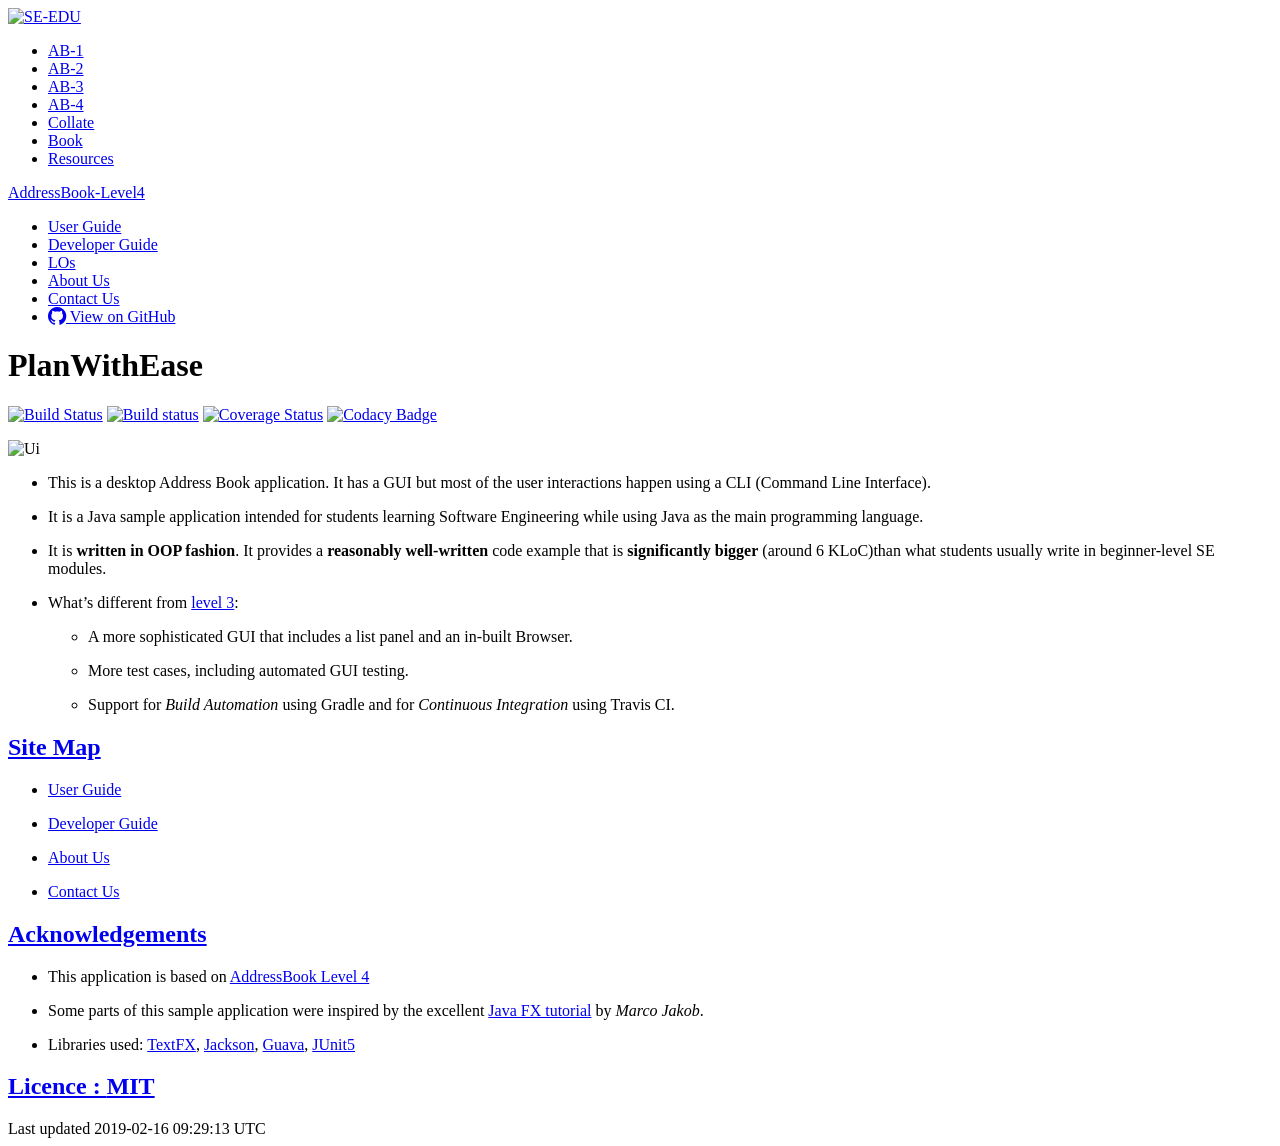
==== index.html @ 792098c8 "Rebuild pages at dd71fc10bfe1df78ceedd483d01771b08a04e87c" ====
<!DOCTYPE html><html lang="en"><head><meta charset="UTF-8"><!--[if IE]><meta http-equiv="X-UA-Compatible" content="IE=edge"><![endif]--><meta name="viewport" content="width=device-width, initial-scale=1.0"><meta name="generator" content="Asciidoctor 1.5.6.1"><title>PlanWithEase</title><link rel="stylesheet" href="stylesheets/gh-pages.css">
<link rel="stylesheet" href="https://cdnjs.cloudflare.com/ajax/libs/font-awesome/4.5.0/css/font-awesome.min.css">
<link rel="stylesheet" href="stylesheets/coderay-asciidoctor.css"></head><body class="article"><div id="seedu-header"><nav class="navbar navbar-lg navbar-light bg-lighter"><div class="container"><a class="navbar-brand" href="https://se-edu.github.io/"><img src="images/SeEduLogo.png" alt="SE-EDU"></a><ul class="navbar-nav"><li class="nav-item"><a class="nav-link" href="https://se-edu.github.io/addressbook-level1">AB-1</a></li><li class="nav-item"><a class="nav-link" href="https://se-edu.github.io/addressbook-level2">AB-2</a></li><li class="nav-item"><a class="nav-link" href="https://se-edu.github.io/addressbook-level3">AB-3</a></li><li class="nav-item"><a class="nav-link active" href="index.html">AB-4</a></li><li class="nav-item"><a class="nav-link" href="https://se-edu.github.io/collate">Collate</a></li><li class="nav-item"><a class="nav-link" href="https://se-edu.github.io/se-book">Book</a></li><li class="nav-item"><a class="nav-link" href="https://se-edu.github.io/learningresources">Resources</a></li></ul></div></nav></div><div id="site-header"><nav class="navbar navbar-light bg-light"><div class="container"><a class="navbar-brand" href="index.html">AddressBook-Level4</a><ul class="navbar-nav"><li class="nav-item"><a class="nav-link" href="UserGuide.html">User Guide</a></li><li class="nav-item"><a class="nav-link" href="DeveloperGuide.html">Developer Guide</a></li><li class="nav-item"><a class="nav-link" href="LearningOutcomes.html">LOs</a></li><li class="nav-item"><a class="nav-link" href="AboutUs.html">About Us</a></li><li class="nav-item"><a class="nav-link" href="ContactUs.html">Contact Us</a></li><li class="navitem"><a class="nav-link" href="https://github.com/se-edu/addressbook-level4"><span class="fa fa-github fa-lg" aria-hidden="true"></span>&nbsp;View on GitHub</a></li></ul></div></nav></div><div id="header"><h1>PlanWithEase</h1></div><div id="content"><div id="preamble">
<div class="sectionbody">
<div class="paragraph">
<p><a href="https://travis-ci.org/se-edu/addressbook-level4"><span class="image"><img src="https://travis-ci.org/se-edu/addressbook-level4.svg?branch=master" alt="Build Status"></span></a>
<a href="https://ci.appveyor.com/project/damithc/addressbook-level4"><span class="image"><img src="https://ci.appveyor.com/api/projects/status/3boko2x2vr5cc3w2?svg=true" alt="Build status"></span></a>
<a href="https://coveralls.io/github/se-edu/addressbook-level4?branch=master"><span class="image"><img src="https://coveralls.io/repos/github/se-edu/addressbook-level4/badge.svg?branch=master" alt="Coverage Status"></span></a>
<a href="https://www.codacy.com/app/damith/addressbook-level4?utm_source=github.com&amp;utm_medium=referral&amp;utm_content=se-edu/addressbook-level4&amp;utm_campaign=Badge_Grade"><span class="image"><img src="https://api.codacy.com/project/badge/Grade/fc0b7775cf7f4fdeaf08776f3d8e364a" alt="Codacy Badge"></span></a></p>
</div>
<div class="imageblock">
<div class="content">
<img src="images/Ui.png" alt="Ui" width="600">
</div>
</div>
<div class="ulist">
<ul>
<li>
<p>This is a desktop Address Book application. It has a GUI but most of the user interactions happen using a CLI (Command Line Interface).</p>
</li>
<li>
<p>It is a Java sample application intended for students learning Software Engineering while using Java as the main programming language.</p>
</li>
<li>
<p>It is <strong>written in OOP fashion</strong>. It provides a <strong>reasonably well-written</strong> code example that is <strong>significantly bigger</strong> (around 6 KLoC)than what students usually write in beginner-level SE modules.</p>
</li>
<li>
<p>What&#8217;s different from <a href="https://github.com/se-edu/addressbook-level3">level 3</a>:</p>
<div class="ulist">
<ul>
<li>
<p>A more sophisticated GUI that includes a list  panel and an in-built Browser.</p>
</li>
<li>
<p>More test cases, including automated GUI testing.</p>
</li>
<li>
<p>Support for <em>Build Automation</em> using Gradle and for <em>Continuous Integration</em> using Travis CI.</p>
</li>
</ul>
</div>
</li>
</ul>
</div>
</div>
</div>
<div class="sect1">
<h2 id="site-map"><a class="link" href="#site-map">Site Map</a></h2>
<div class="sectionbody">
<div class="ulist">
<ul>
<li>
<p><a href="UserGuide.html">User Guide</a></p>
</li>
<li>
<p><a href="DeveloperGuide.html">Developer Guide</a></p>
</li>
<li>
<p><a href="AboutUs.html">About Us</a></p>
</li>
<li>
<p><a href="ContactUs.html">Contact Us</a></p>
</li>
</ul>
</div>
</div>
</div>
<div class="sect1">
<h2 id="acknowledgements"><a class="link" href="#acknowledgements">Acknowledgements</a></h2>
<div class="sectionbody">
<div class="ulist">
<ul>
<li>
<p>This application is based on <a href="https://github.com/nusCS2113-AY1819S2/addressbook-level4">AddressBook Level 4</a></p>
</li>
<li>
<p>Some parts of this sample application were inspired by the excellent <a href="http://code.makery.ch/library/javafx-8-tutorial/">Java FX tutorial</a> by
<em>Marco Jakob</em>.</p>
</li>
<li>
<p>Libraries used: <a href="https://github.com/TestFX/TestFX">TextFX</a>, <a href="https://github.com/FasterXML/jackson">Jackson</a>, <a href="https://github.com/google/guava">Guava</a>, <a href="https://github.com/junit-team/junit5">JUnit5</a></p>
</li>
</ul>
</div>
</div>
</div>
<div class="sect1">
<h2 id="licence-a-href-license-mit-a"><a class="link" href="#licence-a-href-license-mit-a">Licence : <a href="LICENSE">MIT</a></a></h2>
<div class="sectionbody">

</div>
</div></div><div id="footer"><div class="container"><div id="footer-text">Last updated 2019-02-16 09:29:13 UTC</div></div></div></body></html>
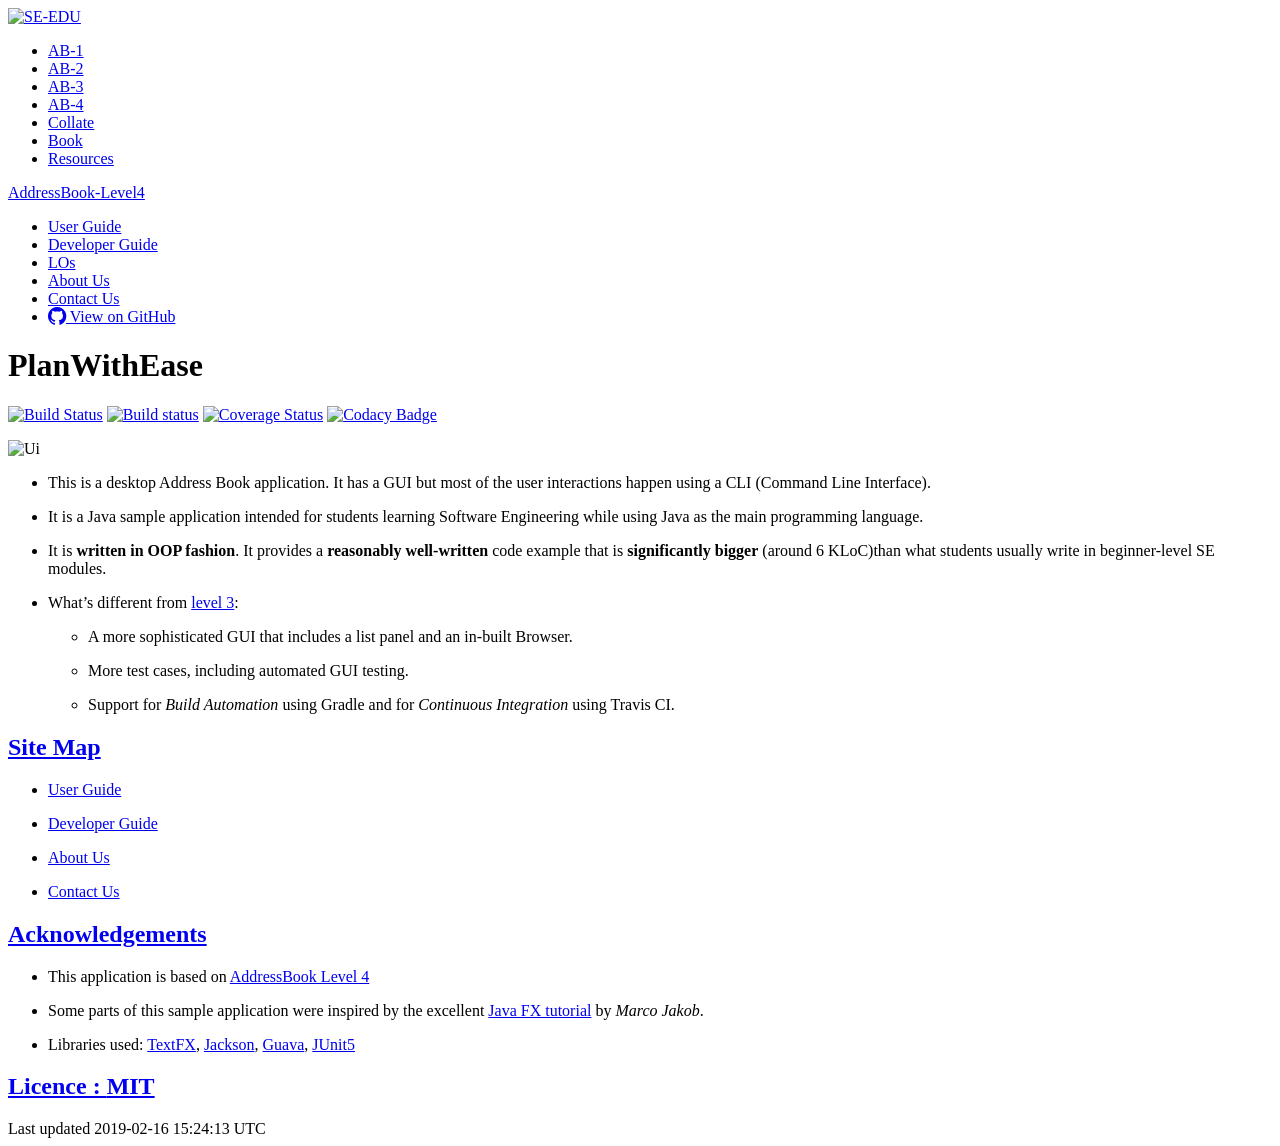
==== commit cfa6dd93: "Rebuild pages at 74d1a9451f7c56190f2572e55d381e1fb0f3fcb2" ====
--- a/index.html
+++ b/index.html
@@ -3,10 +3,10 @@
 <link rel="stylesheet" href="stylesheets/coderay-asciidoctor.css"></head><body class="article"><div id="seedu-header"><nav class="navbar navbar-lg navbar-light bg-lighter"><div class="container"><a class="navbar-brand" href="https://se-edu.github.io/"><img src="images/SeEduLogo.png" alt="SE-EDU"></a><ul class="navbar-nav"><li class="nav-item"><a class="nav-link" href="https://se-edu.github.io/addressbook-level1">AB-1</a></li><li class="nav-item"><a class="nav-link" href="https://se-edu.github.io/addressbook-level2">AB-2</a></li><li class="nav-item"><a class="nav-link" href="https://se-edu.github.io/addressbook-level3">AB-3</a></li><li class="nav-item"><a class="nav-link active" href="index.html">AB-4</a></li><li class="nav-item"><a class="nav-link" href="https://se-edu.github.io/collate">Collate</a></li><li class="nav-item"><a class="nav-link" href="https://se-edu.github.io/se-book">Book</a></li><li class="nav-item"><a class="nav-link" href="https://se-edu.github.io/learningresources">Resources</a></li></ul></div></nav></div><div id="site-header"><nav class="navbar navbar-light bg-light"><div class="container"><a class="navbar-brand" href="index.html">AddressBook-Level4</a><ul class="navbar-nav"><li class="nav-item"><a class="nav-link" href="UserGuide.html">User Guide</a></li><li class="nav-item"><a class="nav-link" href="DeveloperGuide.html">Developer Guide</a></li><li class="nav-item"><a class="nav-link" href="LearningOutcomes.html">LOs</a></li><li class="nav-item"><a class="nav-link" href="AboutUs.html">About Us</a></li><li class="nav-item"><a class="nav-link" href="ContactUs.html">Contact Us</a></li><li class="navitem"><a class="nav-link" href="https://github.com/se-edu/addressbook-level4"><span class="fa fa-github fa-lg" aria-hidden="true"></span>&nbsp;View on GitHub</a></li></ul></div></nav></div><div id="header"><h1>PlanWithEase</h1></div><div id="content"><div id="preamble">
 <div class="sectionbody">
 <div class="paragraph">
-<p><a href="https://travis-ci.org/se-edu/addressbook-level4"><span class="image"><img src="https://travis-ci.org/se-edu/addressbook-level4.svg?branch=master" alt="Build Status"></span></a>
-<a href="https://ci.appveyor.com/project/damithc/addressbook-level4"><span class="image"><img src="https://ci.appveyor.com/api/projects/status/3boko2x2vr5cc3w2?svg=true" alt="Build status"></span></a>
-<a href="https://coveralls.io/github/se-edu/addressbook-level4?branch=master"><span class="image"><img src="https://coveralls.io/repos/github/se-edu/addressbook-level4/badge.svg?branch=master" alt="Coverage Status"></span></a>
-<a href="https://www.codacy.com/app/damith/addressbook-level4?utm_source=github.com&amp;utm_medium=referral&amp;utm_content=se-edu/addressbook-level4&amp;utm_campaign=Badge_Grade"><span class="image"><img src="https://api.codacy.com/project/badge/Grade/fc0b7775cf7f4fdeaf08776f3d8e364a" alt="Codacy Badge"></span></a></p>
+<p><a href="https://travis-ci.org/cs2113-ay1819s2-t09-1/main"><span class="image"><img src="https://travis-ci.org/cs2113-ay1819s2-t09-1/main.svg?branch=master" alt="Build Status"></span></a>
+<a href="https://ci.appveyor.com/project/Creastery/main"><span class="image"><img src="https://ci.appveyor.com/api/projects/status/mt9vg36w4g52s1kb?svg=true" alt="Build status"></span></a>
+<a href="https://coveralls.io/github/cs2113-ay1819s2-t09-1/main?branch=master"><span class="image"><img src="https://coveralls.io/repos/github/cs2113-ay1819s2-t09-1/main/badge.svg" alt="Coverage Status"></span></a>
+<a href="https://www.codacy.com/app/cs2113-ay1819s2-t09-1/main"><span class="image"><img src="https://api.codacy.com/project/badge/Grade/fb54572137f043de9b9913f791b4017f" alt="Codacy Badge"></span></a></p>
 </div>
 <div class="imageblock">
 <div class="content">
@@ -89,4 +89,4 @@
 <div class="sectionbody">
 
 </div>
-</div></div><div id="footer"><div class="container"><div id="footer-text">Last updated 2019-02-16 09:29:13 UTC</div></div></div></body></html>+</div></div><div id="footer"><div class="container"><div id="footer-text">Last updated 2019-02-16 15:24:13 UTC</div></div></div></body></html>
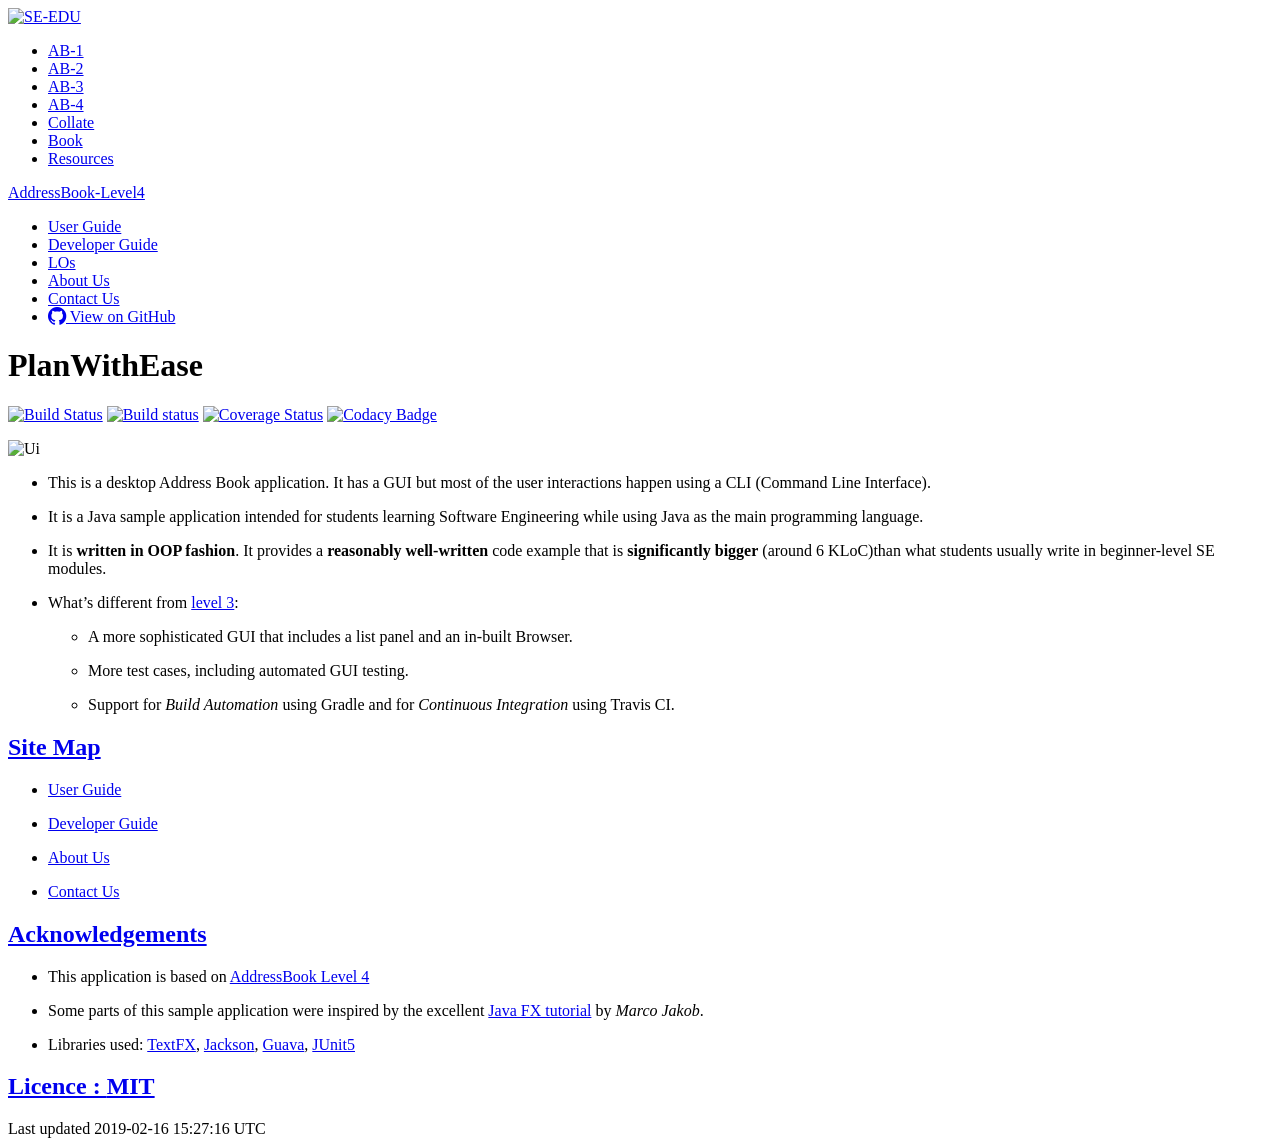
==== commit d3dc9641: "Rebuild pages at dd71fc10bfe1df78ceedd483d01771b08a04e87c" ====
--- a/index.html
+++ b/index.html
@@ -3,10 +3,10 @@
 <link rel="stylesheet" href="stylesheets/coderay-asciidoctor.css"></head><body class="article"><div id="seedu-header"><nav class="navbar navbar-lg navbar-light bg-lighter"><div class="container"><a class="navbar-brand" href="https://se-edu.github.io/"><img src="images/SeEduLogo.png" alt="SE-EDU"></a><ul class="navbar-nav"><li class="nav-item"><a class="nav-link" href="https://se-edu.github.io/addressbook-level1">AB-1</a></li><li class="nav-item"><a class="nav-link" href="https://se-edu.github.io/addressbook-level2">AB-2</a></li><li class="nav-item"><a class="nav-link" href="https://se-edu.github.io/addressbook-level3">AB-3</a></li><li class="nav-item"><a class="nav-link active" href="index.html">AB-4</a></li><li class="nav-item"><a class="nav-link" href="https://se-edu.github.io/collate">Collate</a></li><li class="nav-item"><a class="nav-link" href="https://se-edu.github.io/se-book">Book</a></li><li class="nav-item"><a class="nav-link" href="https://se-edu.github.io/learningresources">Resources</a></li></ul></div></nav></div><div id="site-header"><nav class="navbar navbar-light bg-light"><div class="container"><a class="navbar-brand" href="index.html">AddressBook-Level4</a><ul class="navbar-nav"><li class="nav-item"><a class="nav-link" href="UserGuide.html">User Guide</a></li><li class="nav-item"><a class="nav-link" href="DeveloperGuide.html">Developer Guide</a></li><li class="nav-item"><a class="nav-link" href="LearningOutcomes.html">LOs</a></li><li class="nav-item"><a class="nav-link" href="AboutUs.html">About Us</a></li><li class="nav-item"><a class="nav-link" href="ContactUs.html">Contact Us</a></li><li class="navitem"><a class="nav-link" href="https://github.com/se-edu/addressbook-level4"><span class="fa fa-github fa-lg" aria-hidden="true"></span>&nbsp;View on GitHub</a></li></ul></div></nav></div><div id="header"><h1>PlanWithEase</h1></div><div id="content"><div id="preamble">
 <div class="sectionbody">
 <div class="paragraph">
-<p><a href="https://travis-ci.org/cs2113-ay1819s2-t09-1/main"><span class="image"><img src="https://travis-ci.org/cs2113-ay1819s2-t09-1/main.svg?branch=master" alt="Build Status"></span></a>
-<a href="https://ci.appveyor.com/project/Creastery/main"><span class="image"><img src="https://ci.appveyor.com/api/projects/status/mt9vg36w4g52s1kb?svg=true" alt="Build status"></span></a>
-<a href="https://coveralls.io/github/cs2113-ay1819s2-t09-1/main?branch=master"><span class="image"><img src="https://coveralls.io/repos/github/cs2113-ay1819s2-t09-1/main/badge.svg" alt="Coverage Status"></span></a>
-<a href="https://www.codacy.com/app/cs2113-ay1819s2-t09-1/main"><span class="image"><img src="https://api.codacy.com/project/badge/Grade/fb54572137f043de9b9913f791b4017f" alt="Codacy Badge"></span></a></p>
+<p><a href="https://travis-ci.org/se-edu/addressbook-level4"><span class="image"><img src="https://travis-ci.org/se-edu/addressbook-level4.svg?branch=master" alt="Build Status"></span></a>
+<a href="https://ci.appveyor.com/project/damithc/addressbook-level4"><span class="image"><img src="https://ci.appveyor.com/api/projects/status/3boko2x2vr5cc3w2?svg=true" alt="Build status"></span></a>
+<a href="https://coveralls.io/github/se-edu/addressbook-level4?branch=master"><span class="image"><img src="https://coveralls.io/repos/github/se-edu/addressbook-level4/badge.svg?branch=master" alt="Coverage Status"></span></a>
+<a href="https://www.codacy.com/app/damith/addressbook-level4?utm_source=github.com&amp;utm_medium=referral&amp;utm_content=se-edu/addressbook-level4&amp;utm_campaign=Badge_Grade"><span class="image"><img src="https://api.codacy.com/project/badge/Grade/fc0b7775cf7f4fdeaf08776f3d8e364a" alt="Codacy Badge"></span></a></p>
 </div>
 <div class="imageblock">
 <div class="content">
@@ -89,4 +89,4 @@
 <div class="sectionbody">
 
 </div>
-</div></div><div id="footer"><div class="container"><div id="footer-text">Last updated 2019-02-16 15:24:13 UTC</div></div></div></body></html>+</div></div><div id="footer"><div class="container"><div id="footer-text">Last updated 2019-02-16 15:27:16 UTC</div></div></div></body></html>
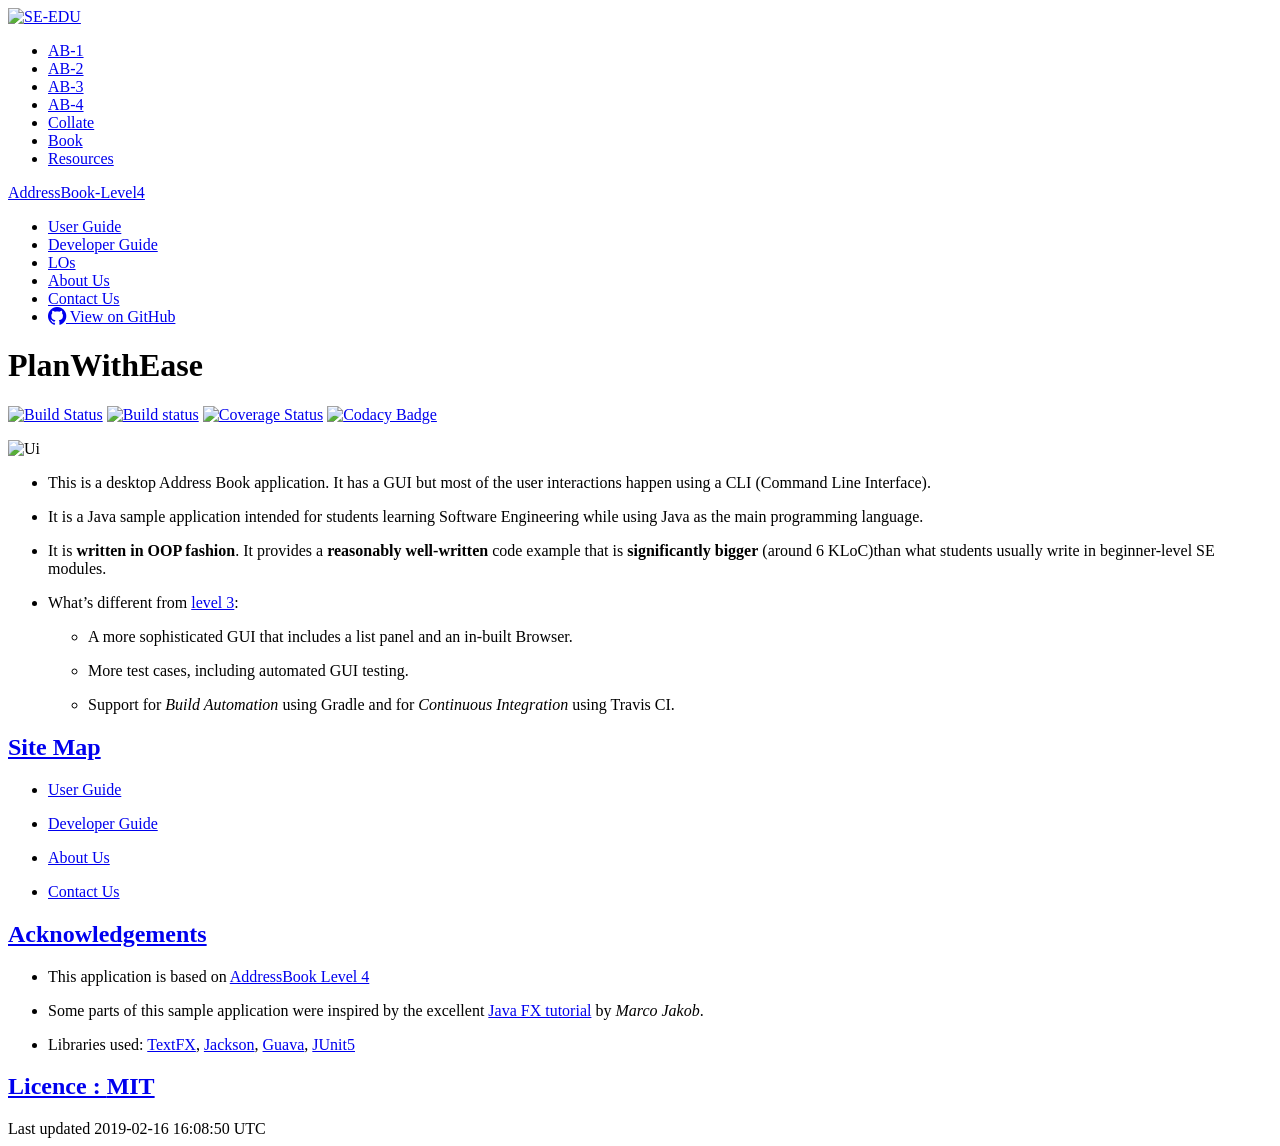
==== commit c1a71c49: "Rebuild pages at ce4972148b916e1d39620114ffb6f04480ae63b4" ====
--- a/index.html
+++ b/index.html
@@ -89,4 +89,4 @@
 <div class="sectionbody">
 
 </div>
-</div></div><div id="footer"><div class="container"><div id="footer-text">Last updated 2019-02-16 15:27:16 UTC</div></div></div></body></html>+</div></div><div id="footer"><div class="container"><div id="footer-text">Last updated 2019-02-16 16:08:50 UTC</div></div></div></body></html>
